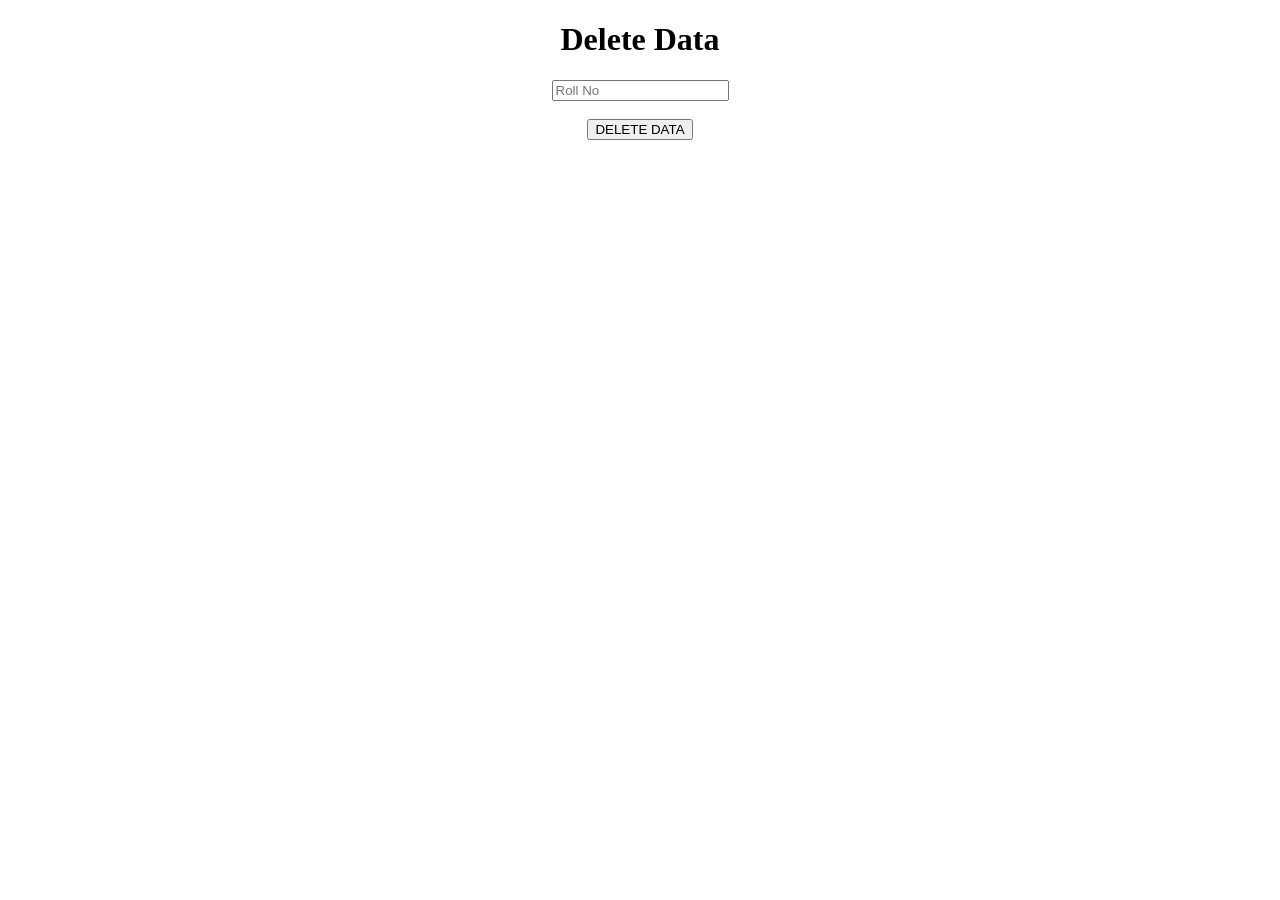
==== code_1/delete.html @ bf45b70b "Create delete.html" ====
<!DOCTYPE html>

<html>
    <head>
        <title>Delete</title>
        <meta charset="UTF-8">
        <meta name="viewport" content="width=device-width, initial-scale=1.0">
        <script src="https://ajax.googleapis.com/ajax/libs/jquery/3.5.1/jquery.min.js"></script>
        <script src="http://login2explore.com/jpdb/resources/js/0.0.3/jpdb-commons.js"></script>

    </head>
    <body>
    <center><h1>Delete Data</h1></center>
    <center><input id="rollno" maxlength="50" placeholder="Roll No" name="rollno" type="text" /><br><br>
        <input type="button" value="DELETE DATA" onclick="deleteData();"/></center>
    <p id="show"></p>
    <script>
        function executeCommand(reqString, dbBaseUrl, apiEndPointUrl) {
            var url = dbBaseUrl + apiEndPointUrl;
            var jsonObj;
            $.post(url, reqString, function (result) {
                jsonObj = JSON.parse(result);
            }).fail(function (result) {
                var dataJsonObj = result.responseText;
                jsonObj = JSON.parse(dataJsonObj);
            });
            return jsonObj;
        }
        function deleteData(){
            var token = "7385821568332701992";
            var dbname = "CourseData";
            var relationName = "Candidate-Data";
            var roll = parseInt(document.getElementById("rollno").value);

            var reqString = createREMOVERecordRequest(token, dbname, relationName, roll);
            alert(reqString);
            jQuery.ajaxSetup({async: false});
            var resultObj = executeCommand(reqString,
                    "http://api.login2explore.com:5577", "/api/iml");
            jQuery.ajaxSetup({async: true});
            alert(JSON.stringify(resultObj));
            
        }
    </script>
    </body>
</html>
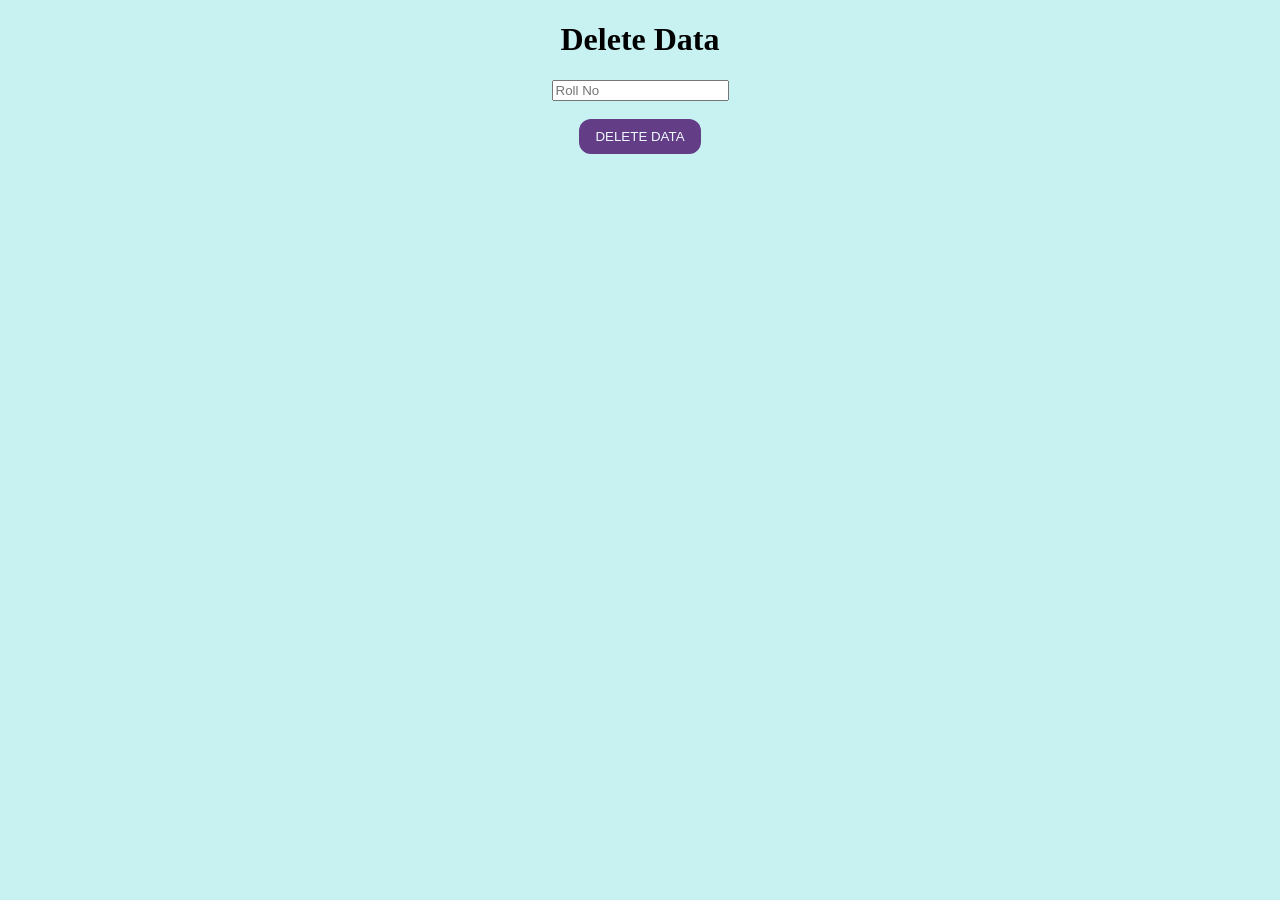
==== commit 8e354ba1: "Update delete.html" ====
--- a/code_1/delete.html
+++ b/code_1/delete.html
@@ -3,6 +3,7 @@
 <html>
     <head>
         <title>Delete</title>
+        <link rel="stylesheet" href="style.css">
         <meta charset="UTF-8">
         <meta name="viewport" content="width=device-width, initial-scale=1.0">
         <script src="https://ajax.googleapis.com/ajax/libs/jquery/3.5.1/jquery.min.js"></script>
@@ -12,7 +13,7 @@
     <body>
     <center><h1>Delete Data</h1></center>
     <center><input id="rollno" maxlength="50" placeholder="Roll No" name="rollno" type="text" /><br><br>
-        <input type="button" value="DELETE DATA" onclick="deleteData();"/></center>
+        <input type="button" value="DELETE DATA" onclick="deleteData();" id="btn"/></center>
     <p id="show"></p>
     <script>
         function executeCommand(reqString, dbBaseUrl, apiEndPointUrl) {
--- a/code_1/style.css
+++ b/code_1/style.css
@@ -0,0 +1,29 @@
+#container{
+position: fixed;
+top: 40%;
+left: 50%;
+width:30em;
+height:18em;
+margin-top: -9em;
+margin-left: -15em;
+background-color: rgba(15, 168, 168, 0.352);
+border-radius: 16px;
+font-family: monospace;
+border: solid;
+justify-content: center;
+align-items: center;
+}
+
+body{
+   background-color: rgba(100, 216, 216, 0.352) 
+}
+
+#btn{
+   border-radius: 12px;
+   border: none;
+   color: aliceblue;
+   background-color: rgb(99, 62, 135);
+   padding: 10px 16px;
+   justify-content: center;
+   align-items: center;
+}
